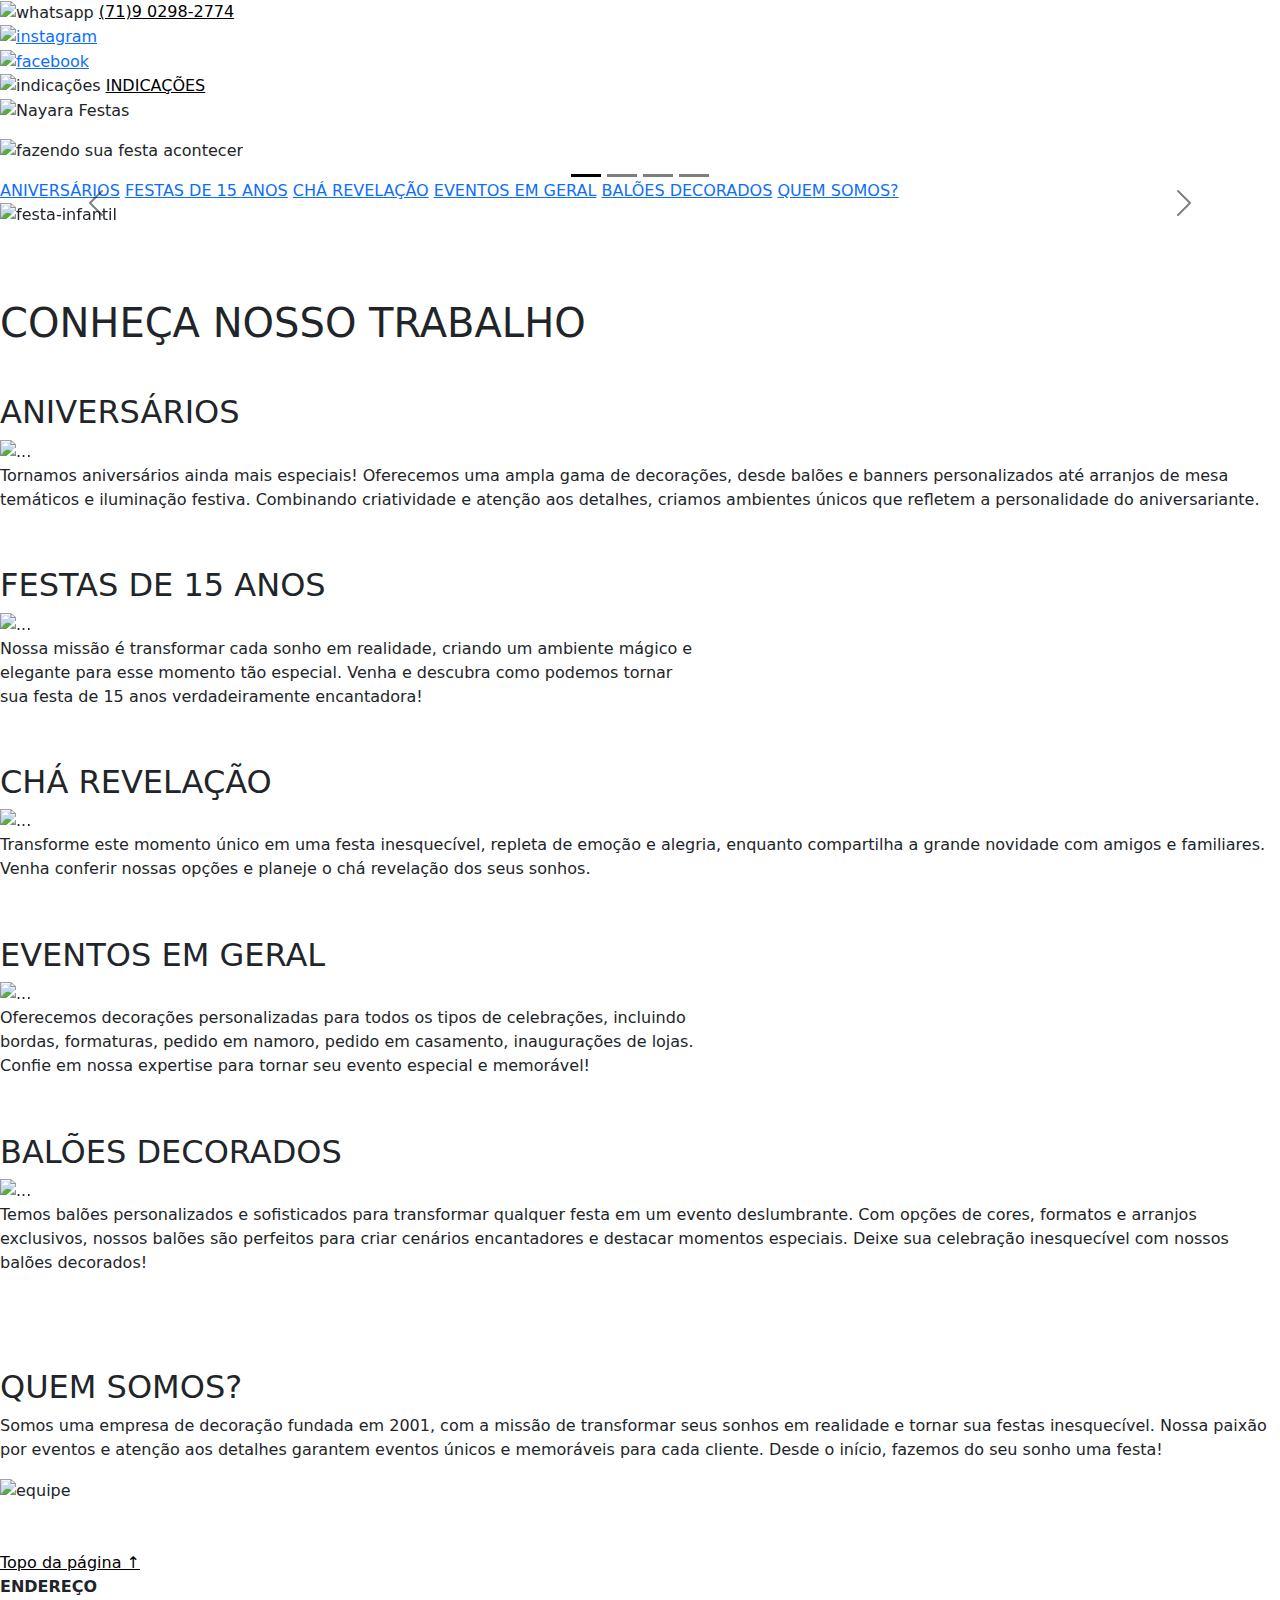
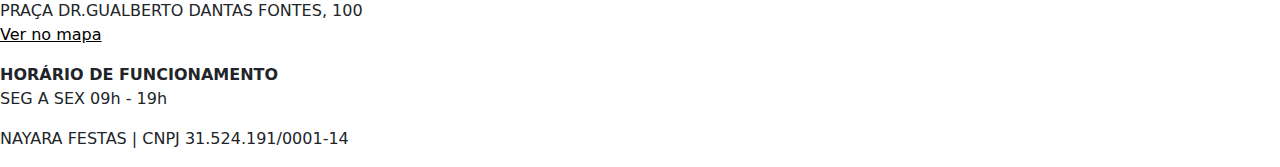
==== PI-final/index.html @ 8890154f "Initial commit" ====
<!DOCTYPE html>
<html lang="pt-br">
<head>
    <meta charset="UTF-8">
    <meta name="viewport" content="width=device-width, initial-scale=1.0">
    <title>Nayara Festas</title>
	<link href="https://cdn.jsdelivr.net/npm/bootstrap@5.3.3/dist/css/bootstrap.min.css" rel="stylesheet"
		integrity="sha384-QWTKZyjpPEjISv5WaRU9OFeRpok6YctnYmDr5pNlyT2bRjXh0JMhjY6hW+ALEwIH" crossorigin="anonymous">
    <script src="https://cdn.jsdelivr.net/npm/bootstrap@5.3.3/dist/js/bootstrap.bundle.min.js"
	integrity="sha384-YvpcrYf0tY3lHB60NNkmXc5s9fDVZLESaAA55NDzOxhy9GkcIdslK1eN7N6jIeHz"
	crossorigin="anonymous"></script>    
    <link rel="stylesheet" href="/css/style.css">
</head>
<body>
    <header>
        <section class="contato">
            <article class="whats">
                <img src="/css/icon/icon-telefone.svg" alt="whatsapp">
                <a class="text-black" href="https://web.whatsapp.com/" target="_blank">(71)9 0298-2774</a>
            </article>
            <article class="social">
                <a href="https://www.instagram.com/" target="_blank">
                  <img src="/css/icon/icon-instagram.svg" alt="instagram">
                </a>
            </article>
            <article class="social">
                <a href="https://pt-br.facebook.com/" target="_blank">
                  <img src="/css/icon/icon-facebook.svg" alt="facebook">
                </a>
            </article>
            <article class="indica">
                <img src="/css/icon/icon-indica.svg" alt="indicações">
                <a class="text-black" href="indicacoes.html" target="_blank">INDICAÇÕES</a>
            </article>
        </section>
        <section class="marca">
            <figure id="logo">
                <img src="/css/icon/logodef.png" alt="Nayara Festas">
            </figure>
            <figure id="slogan">
                <img src="/css/icon/slogan.png" alt="fazendo sua festa acontecer">
            </figure>
        </section>
    </header>
    <nav>
        <a class="text-gray" href="#t1">ANIVERSÁRIOS</a>
        <a class="text-gray" href="#t2">FESTAS DE 15 ANOS</a>
        <a class="text-gray" href="#t3">CHÁ REVELAÇÃO</a>
        <a class="text-gray" href="#t4">EVENTOS EM GERAL</a>
        <a class="text-gray" href="#t5">BALÕES DECORADOS</a>
        <a class="text-gray" href="#t6">QUEM SOMOS?</a>
    </nav>
    <main>
        <div id="carouselExampleIndicators" class="carousel slide" data-bs-ride="carousel" data-bs-theme="dark">
			<div class="carousel-indicators">
				<button type="button" data-bs-target="#carouselExampleIndicators" data-bs-slide-to="0" class="active"
					aria-current="true" aria-label="Slide 1"></button>
				<button type="button" data-bs-target="#carouselExampleIndicators" data-bs-slide-to="1"
					aria-label="Slide 2"></button>
				<button type="button" data-bs-target="#carouselExampleIndicators" data-bs-slide-to="2"
					aria-label="Slide 3"></button>
				<button type="button" data-bs-target="#carouselExampleIndicators" data-bs-slide-to="3"
					aria-label="Slide 4"></button>
			</div>
			<div class="carousel-inner-pc">
				<div class="carousel-item active">
					<img src="/css/img/carousel/carousel.jpg" class="d-block w-100" alt="festa-infantil">
				</div>
				<div class="carousel-item">
					<img src="/css/img/carousel/carousel2.jpg" class="d-block w-100" alt="carousel2">
				</div>
				<div class="carousel-item">
					<img src="/css/img/carousel/carousel3.jpg" class="d-block w-100" alt="carousel3">
				</div>
				<div class="carousel-item">
					<img src="/css/img/carousel/carousel4.jpg" class="d-block w-100" alt="carousel4">
				</div>
			</div>
			<button class="carousel-control-prev" type="button" data-bs-target="#carouselExampleIndicators"
				data-bs-slide="prev">
				<span class="carousel-control-prev-icon" aria-hidden="true"></span>
				<span class="visually-hidden">Previous</span>
			</button>
			<button class="carousel-control-next" type="button" data-bs-target="#carouselExampleIndicators"
				data-bs-slide="next">
				<span class="carousel-control-next-icon" aria-hidden="true"></span>
				<span class="visually-hidden">Next</span>
			</button>
		</div>

        <h1 class="t0"><br><br>CONHEÇA NOSSO TRABALHO</h1>


		<h2 id="t1"><br>ANIVERSÁRIOS</h2>

		<div id="container1">
			<div id="c1" class="carousel slide" data-bs-ride="carousel">
				<div class="carousel-inner">
					<div class="carousel-item active 1">
						<img src="/css/img/main/aniversarios.jpg" class="d-block w-100" alt="...">
					</div>
					<div class="carousel-item 1">
						<img src="/css/img/main/aniversarios1.jpg" class="d-block w-100" alt="...">
					</div>
				</div>
			</div>
			<p>Tornamos aniversários ainda mais especiais!
				Oferecemos uma ampla gama de decorações, desde balões e banners personalizados até arranjos de mesa temáticos e iluminação festiva.
				Combinando criatividade e atenção aos detalhes, criamos ambientes únicos que refletem a personalidade do aniversariante.
			</p>
		</div>

        <h2 id="t2"><br>FESTAS DE 15 ANOS</h2>

		<div id="container2">
			<div id="c2" class="carousel slide" data-bs-ride="carousel">
				<div class="carousel-inner">
					<div class="carousel-item active 2">
						<img src="/css/img/main/15anos.jpg" class="d-block w-100" alt="...">
					</div>
					<div class="carousel-item 2">
						<img src="/css/img/main/15anos1.jpg" class="d-block w-100" alt="...">
					</div>
				</div>
			</div>
			<p>Nossa missão é transformar cada sonho em realidade, 
				criando um ambiente mágico e <br>elegante para esse momento tão especial.
				Venha e descubra como podemos tornar <br>sua festa de 15 anos verdadeiramente encantadora!
			</p>
		</div>

        <h2 id="t3"><br>CHÁ REVELAÇÃO</h2>

		<div id="container3">
			<div id="c3" class="carousel slide" data-bs-ride="carousel">
				<div class="carousel-inner">
					<div class="carousel-item active 3">
						<img src="/css/img/main/cha-revelacao.jpg" class="d-block w-100" alt="...">
					</div>
					<div class="carousel-item 3">
						<img src="/css/img/main/cha-revelacao1.jpg" class="d-block w-100" alt="...">
					</div>
				</div>
			</div>
			<p>Transforme este momento único em uma festa inesquecível, repleta de emoção e alegria, enquanto compartilha a grande novidade com amigos e familiares.
				Venha conferir nossas opções e planeje o chá revelação dos seus sonhos.
			</p>
		</div>

        <h2 id="t4"><br>EVENTOS EM GERAL</h2>

		<div id="container4">
			<div id="c4" class="carousel slide" data-bs-ride="carousel">
				<div class="carousel-inner">
					<div class="carousel-item active 4">
						<img src="/css/img/main/geral2.jpg" class="d-block w-100" alt="...">
					</div>
					<div class="carousel-item 4">
						<img src="/css/img/main/geral3.jpg" class="d-block w-100" alt="...">
					</div>
				</div>
			</div>
			<p>Oferecemos decorações personalizadas para todos os tipos de celebrações, incluindo<br>
				bordas, formaturas, pedido em namoro, pedido em casamento,
				inaugurações de lojas. <br>
				Confie em nossa expertise para tornar seu evento especial e memorável!
			</p>
		</div>

        <h2 id="t5"><br>BALÕES DECORADOS</h2>

		<div id="container5">
			<div id="c5" class="carousel slide" data-bs-ride="carousel">
				<div class="carousel-inner">
					<div class="carousel-item active 5">
						<img src="/css/img/main/baloes.jpg" class="d-block w-100" alt="...">
					</div>
					<div class="carousel-item 5">
						<img src="/css/img/main/baloes1.jpg" class="d-block w-100" alt="...">
					</div>
					<div class="carousel-item 5">
						<img src="/css/img/main/baloes2.jpg" class="d-block w-100" alt="...">
					</div>
				</div>
			</div>
			<p>Temos balões personalizados e sofisticados para transformar qualquer festa em um evento deslumbrante.
				Com opções de cores, formatos e arranjos exclusivos, nossos balões são perfeitos para criar cenários encantadores e destacar momentos especiais. 
				Deixe sua celebração inesquecível com nossos balões decorados!
			</p>
		</div>

        <h2 id="t6"><br><br>QUEM SOMOS?</h2>

		<div id="container6">
			<p>Somos uma empresa de decoração fundada em 2001, com a missão de transformar seus sonhos em realidade e tornar sua festas inesquecível. 
				Nossa paixão por eventos e atenção aos detalhes garantem eventos únicos e memoráveis 
				para cada cliente. Desde o início, fazemos do seu sonho uma festa!
			</p>
			<img src="/css/img/main/equipe.jpg" alt="equipe">
		</div>

		<a id="t7" class="text-black" href="#logo"><br><br>Topo da página ↑</a>
    </main>

    <footer>
        <article class="foot1">
        <p><strong>ENDEREÇO</strong> <br>PRAÇA DR.GUALBERTO DANTAS FONTES, 100 <br> <a class="text-black" href="https://maps.app.goo.gl/CXGRJ47nJtvDRbKX6" target="_blank">Ver no mapa</a><br> </p>
		<p><strong>HORÁRIO DE FUNCIONAMENTO</strong> <br>SEG A SEX 09h - 19h</p>
        </article>
        <article class="foot2">
        <p>NAYARA FESTAS | CNPJ 31.524.191/0001-14</p>
        </article>
    </footer>
</body>
</html>
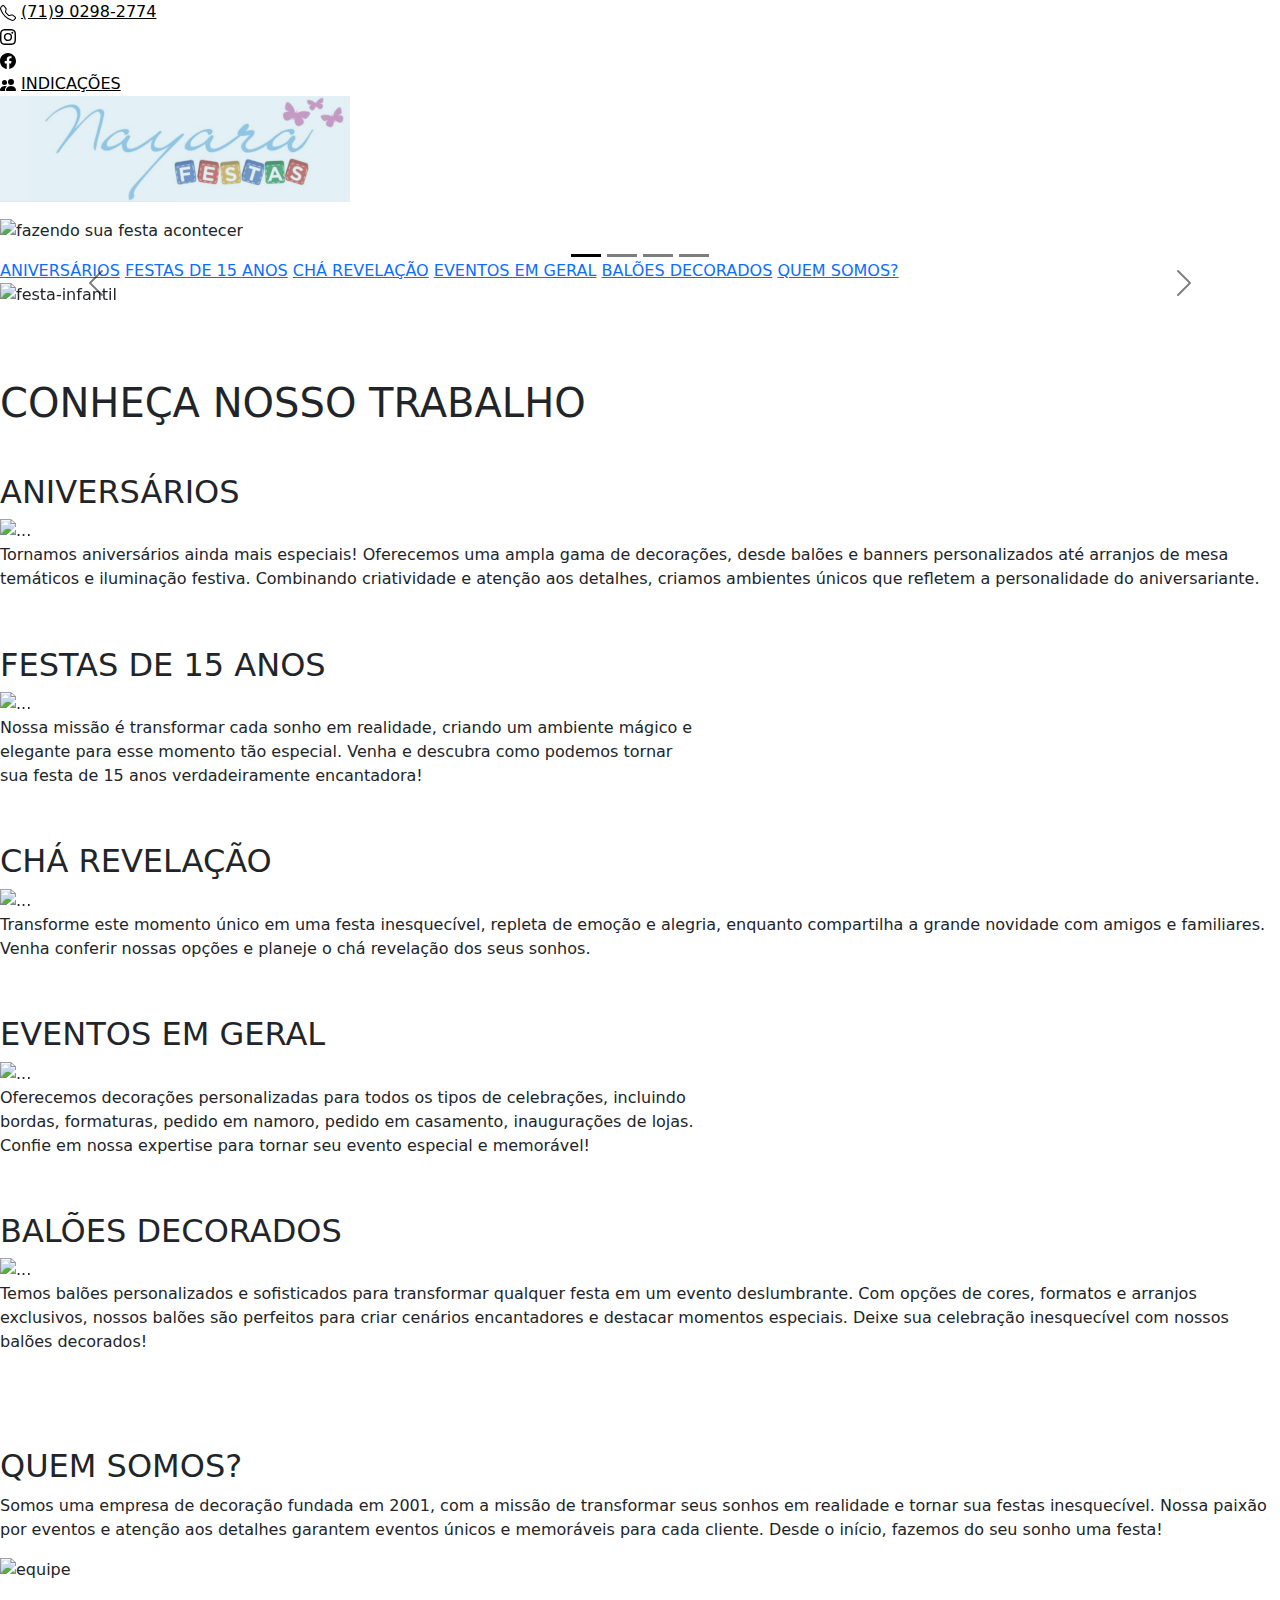
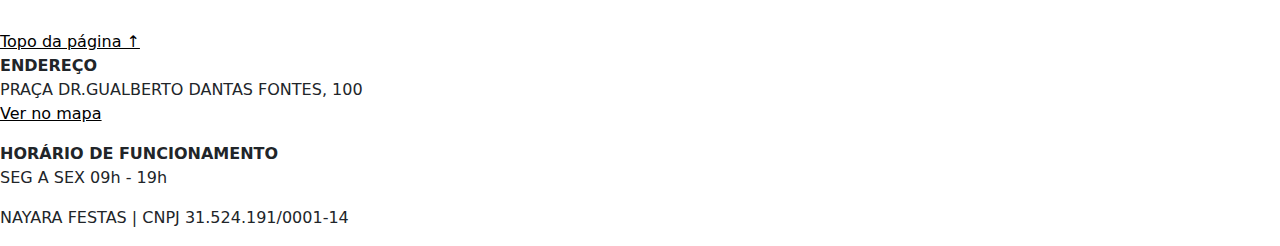
==== commit c2716f01: "Atualizando CSS do index.html" ====
--- a/PI-final/index.html
+++ b/PI-final/index.html
@@ -9,36 +9,36 @@
     <script src="https://cdn.jsdelivr.net/npm/bootstrap@5.3.3/dist/js/bootstrap.bundle.min.js"
 	integrity="sha384-YvpcrYf0tY3lHB60NNkmXc5s9fDVZLESaAA55NDzOxhy9GkcIdslK1eN7N6jIeHz"
 	crossorigin="anonymous"></script>    
-    <link rel="stylesheet" href="/css/style.css">
+    <link rel="stylesheet" href="PI-final/css/style.css">
 </head>
 <body>
     <header>
         <section class="contato">
             <article class="whats">
-                <img src="/css/icon/icon-telefone.svg" alt="whatsapp">
+                <img src="./css/icon/icon-telefone.svg" alt="whatsapp">
                 <a class="text-black" href="https://web.whatsapp.com/" target="_blank">(71)9 0298-2774</a>
             </article>
             <article class="social">
                 <a href="https://www.instagram.com/" target="_blank">
-                  <img src="/css/icon/icon-instagram.svg" alt="instagram">
+                  <img src="./css/icon/icon-instagram.svg" alt="instagram">
                 </a>
             </article>
             <article class="social">
                 <a href="https://pt-br.facebook.com/" target="_blank">
-                  <img src="/css/icon/icon-facebook.svg" alt="facebook">
+                  <img src="./css/icon/icon-facebook.svg" alt="facebook">
                 </a>
             </article>
             <article class="indica">
-                <img src="/css/icon/icon-indica.svg" alt="indicações">
+                <img src="./css/icon/icon-indica.svg" alt="indicações">
                 <a class="text-black" href="indicacoes.html" target="_blank">INDICAÇÕES</a>
             </article>
         </section>
         <section class="marca">
             <figure id="logo">
-                <img src="/css/icon/logodef.png" alt="Nayara Festas">
+                <img src="./css/icon/logodef.png" alt="Nayara Festas">
             </figure>
             <figure id="slogan">
-                <img src="/css/icon/slogan.png" alt="fazendo sua festa acontecer">
+                <img src=".../css/icon/slogan.png" alt="fazendo sua festa acontecer">
             </figure>
         </section>
     </header>
@@ -212,4 +212,4 @@
         </article>
     </footer>
 </body>
-</html>+</html>
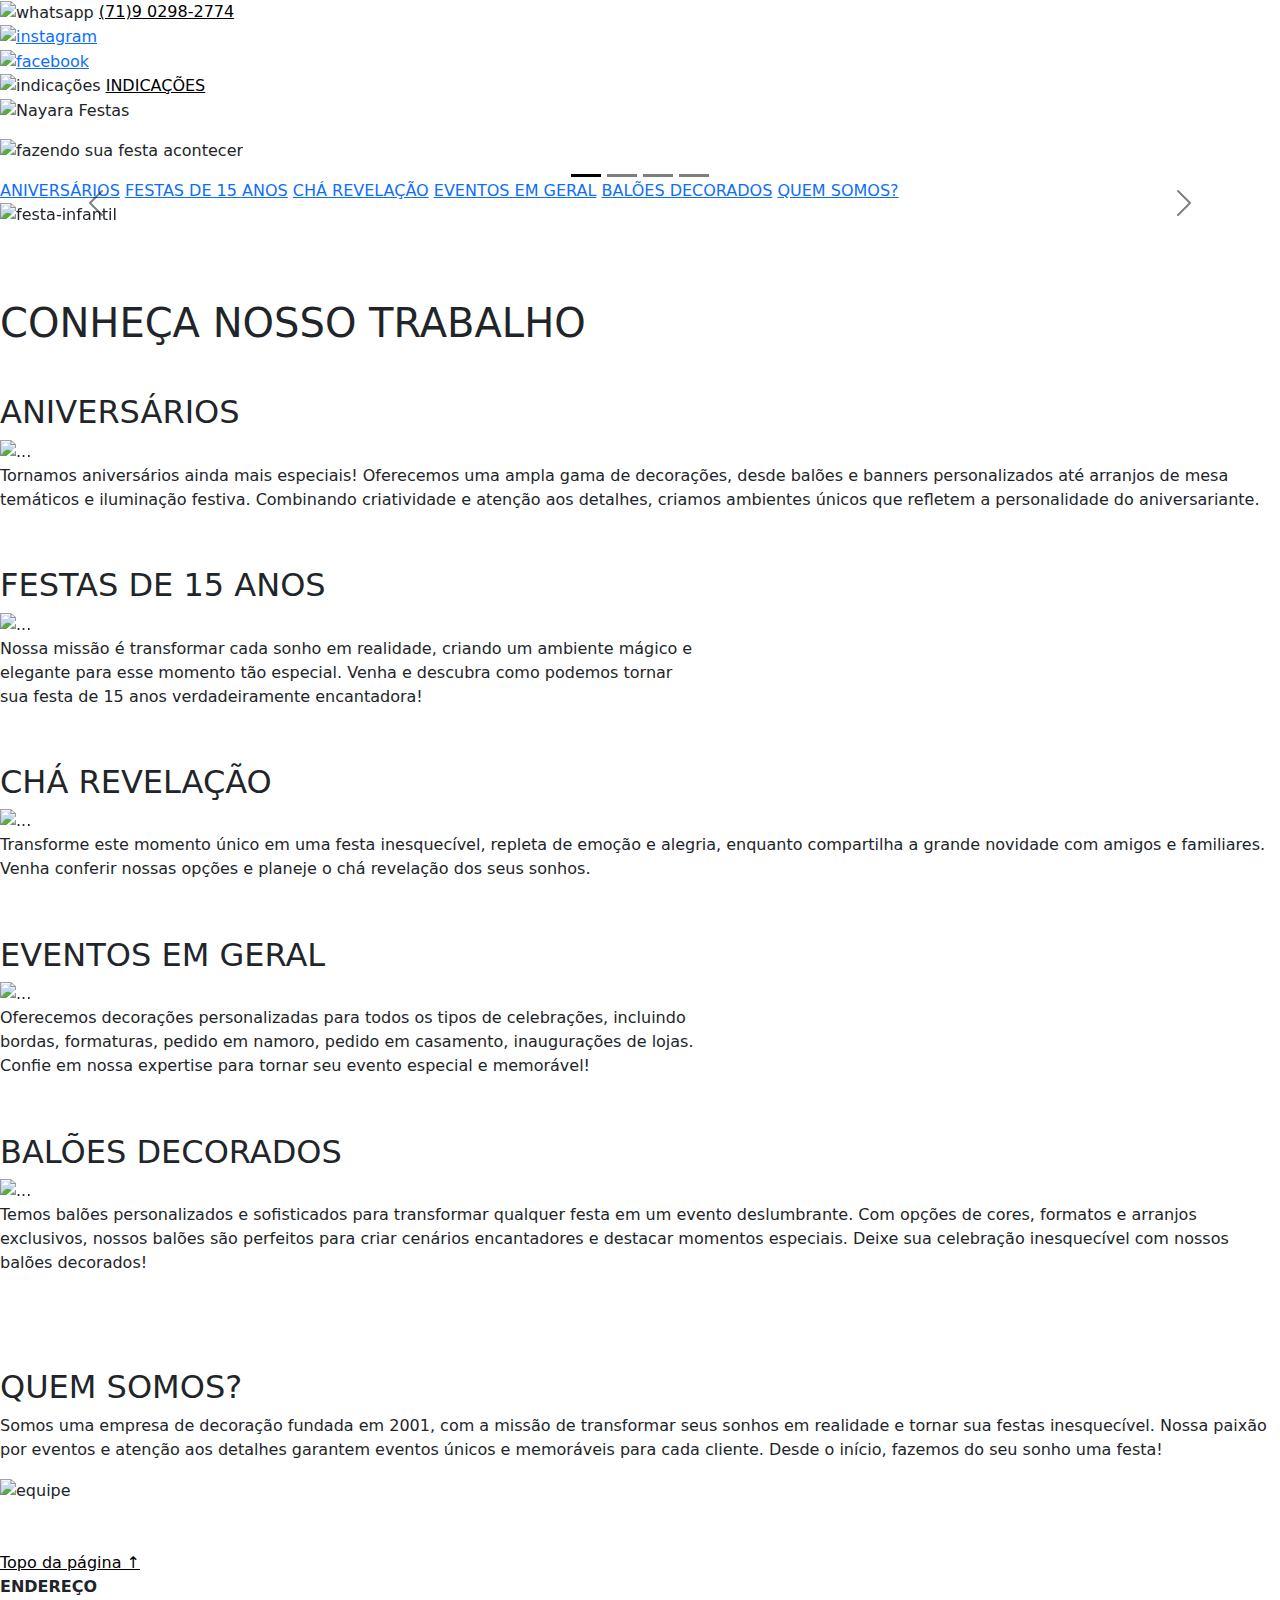
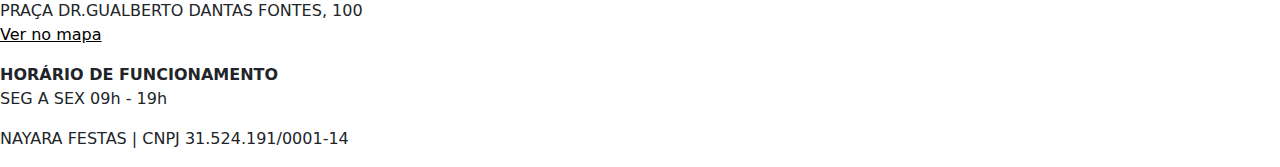
==== commit f9d04d5e: "Testando links" ====
--- a/PI-final/index.html
+++ b/PI-final/index.html
@@ -9,33 +9,33 @@
     <script src="https://cdn.jsdelivr.net/npm/bootstrap@5.3.3/dist/js/bootstrap.bundle.min.js"
 	integrity="sha384-YvpcrYf0tY3lHB60NNkmXc5s9fDVZLESaAA55NDzOxhy9GkcIdslK1eN7N6jIeHz"
 	crossorigin="anonymous"></script>    
-    <link rel="stylesheet" href="PI-final/css/style.css">
+    <link rel="stylesheet" href="../css/style.css">
 </head>
 <body>
     <header>
         <section class="contato">
             <article class="whats">
-                <img src="./css/icon/icon-telefone.svg" alt="whatsapp">
+                <img src=".../css/icon/icon-telefone.svg" alt="whatsapp">
                 <a class="text-black" href="https://web.whatsapp.com/" target="_blank">(71)9 0298-2774</a>
             </article>
             <article class="social">
                 <a href="https://www.instagram.com/" target="_blank">
-                  <img src="./css/icon/icon-instagram.svg" alt="instagram">
+                  <img src=".../css/icon/icon-instagram.svg" alt="instagram">
                 </a>
             </article>
             <article class="social">
                 <a href="https://pt-br.facebook.com/" target="_blank">
-                  <img src="./css/icon/icon-facebook.svg" alt="facebook">
+                  <img src=".../css/icon/icon-facebook.svg" alt="facebook">
                 </a>
             </article>
             <article class="indica">
-                <img src="./css/icon/icon-indica.svg" alt="indicações">
+                <img src=".../css/icon/icon-indica.svg" alt="indicações">
                 <a class="text-black" href="indicacoes.html" target="_blank">INDICAÇÕES</a>
             </article>
         </section>
         <section class="marca">
             <figure id="logo">
-                <img src="./css/icon/logodef.png" alt="Nayara Festas">
+                <img src=".../css/icon/logodef.png" alt="Nayara Festas">
             </figure>
             <figure id="slogan">
                 <img src=".../css/icon/slogan.png" alt="fazendo sua festa acontecer">
@@ -212,4 +212,4 @@
         </article>
     </footer>
 </body>
-</html>
+</html>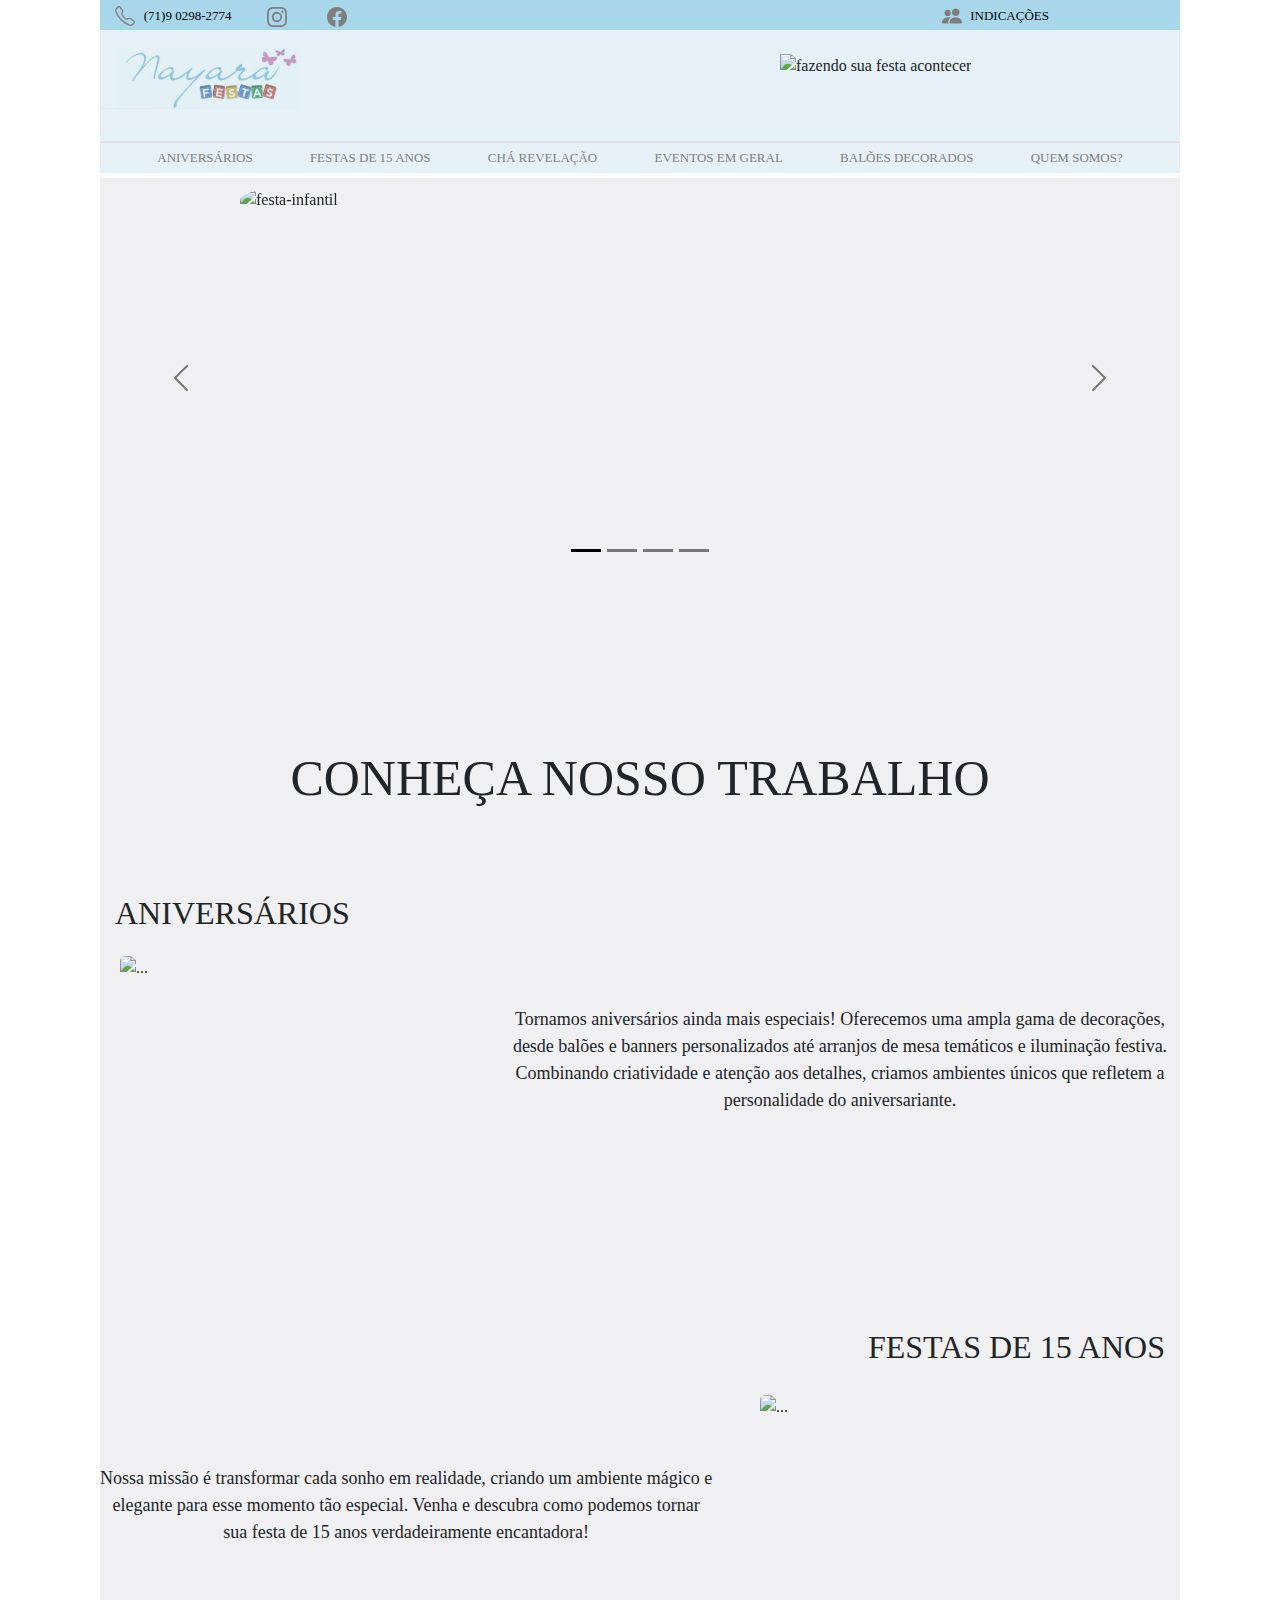
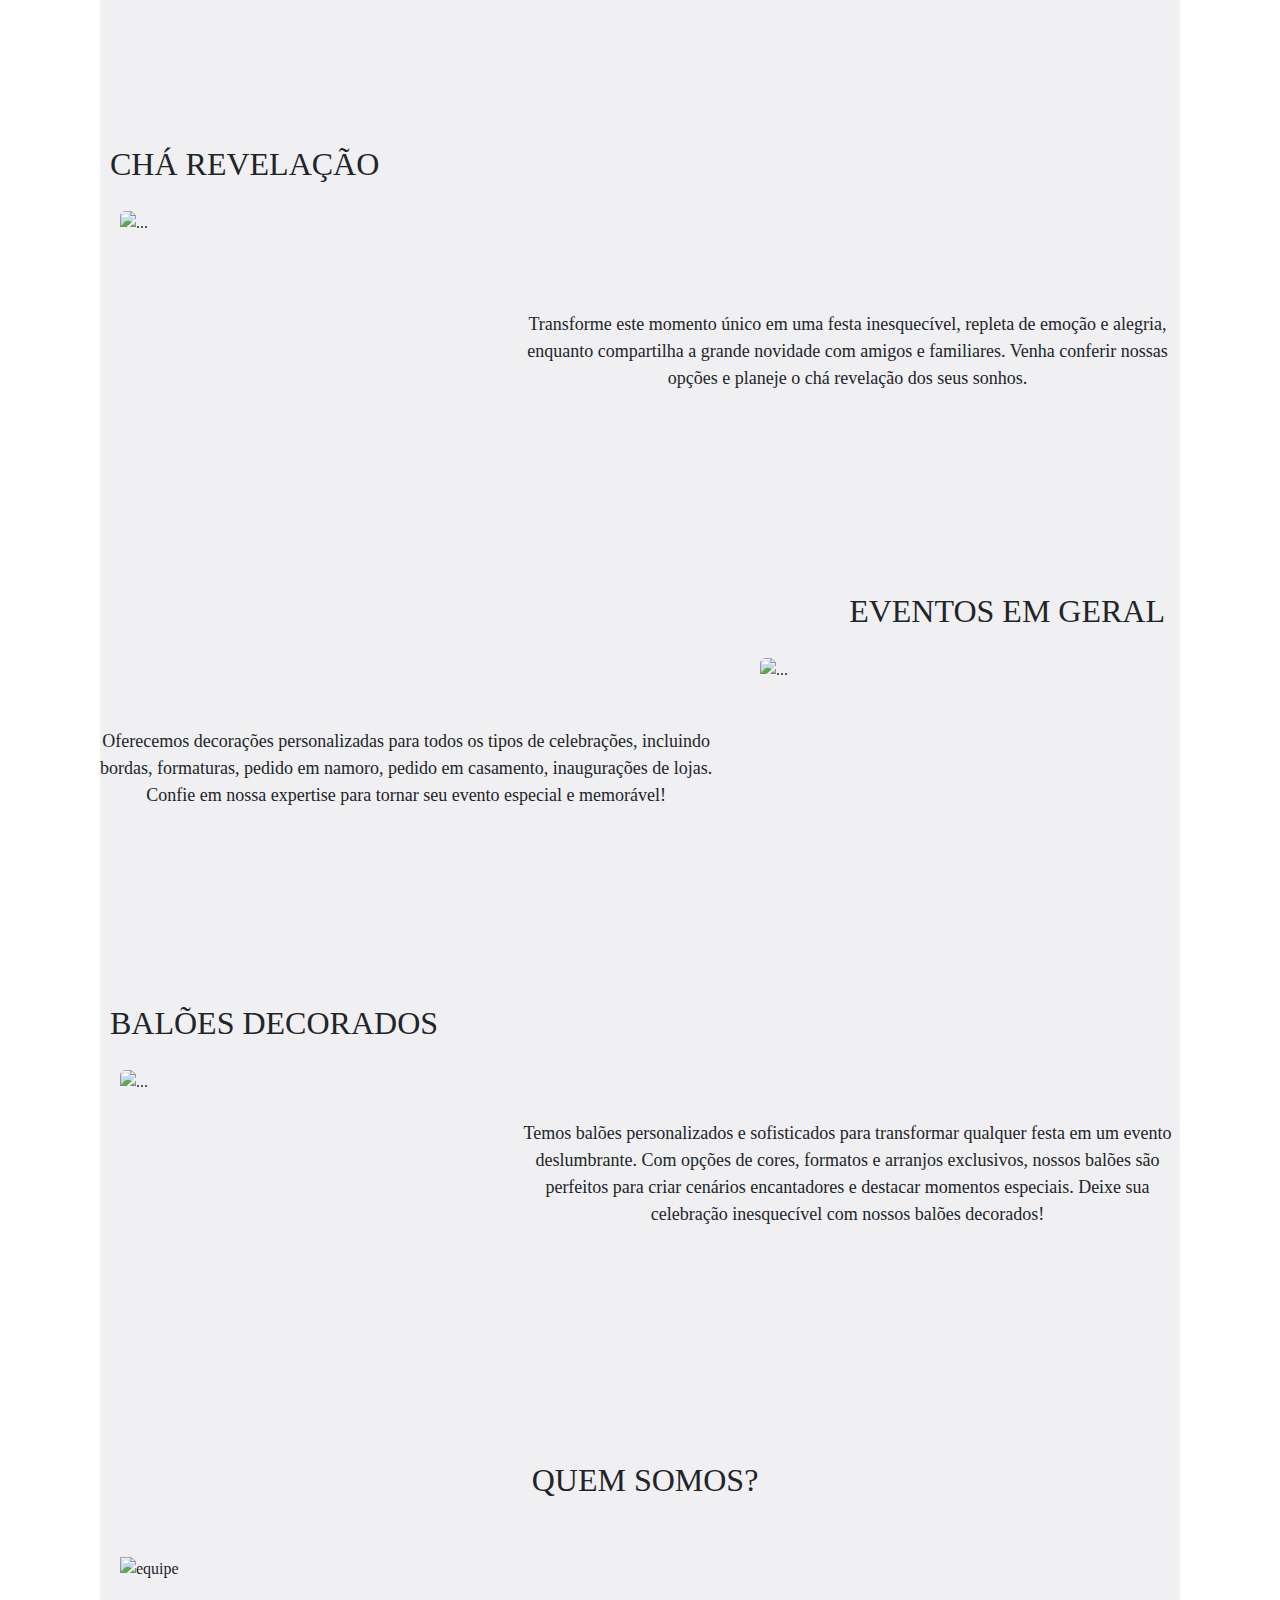
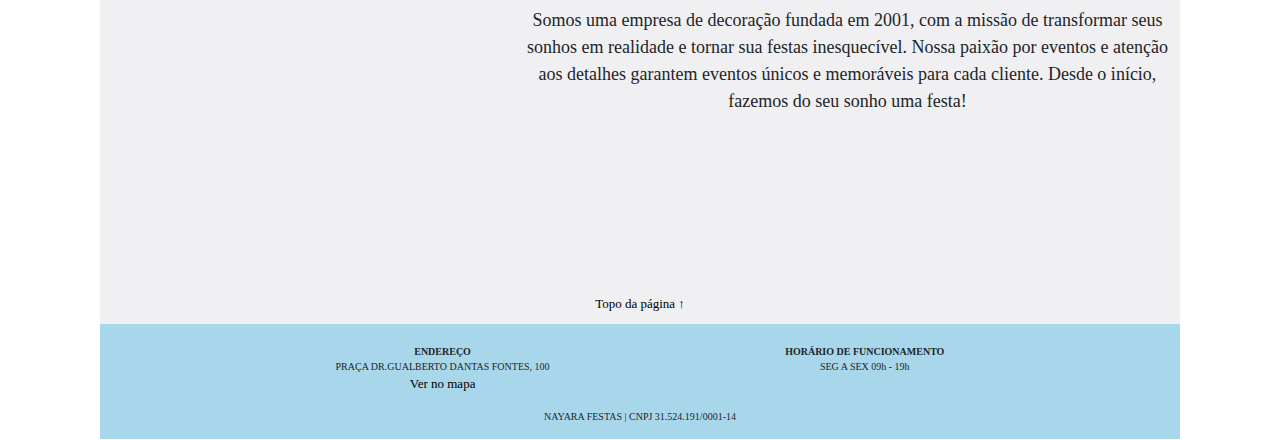
==== commit 059a8904: "Testando links 2" ====
--- a/PI-final/index.html
+++ b/PI-final/index.html
@@ -9,33 +9,33 @@
     <script src="https://cdn.jsdelivr.net/npm/bootstrap@5.3.3/dist/js/bootstrap.bundle.min.js"
 	integrity="sha384-YvpcrYf0tY3lHB60NNkmXc5s9fDVZLESaAA55NDzOxhy9GkcIdslK1eN7N6jIeHz"
 	crossorigin="anonymous"></script>    
-    <link rel="stylesheet" href="../css/style.css">
+    <link rel="stylesheet" href="./css/style.css">
 </head>
 <body>
     <header>
         <section class="contato">
             <article class="whats">
-                <img src=".../css/icon/icon-telefone.svg" alt="whatsapp">
+                <img src="./css/icon/icon-telefone.svg" alt="whatsapp">
                 <a class="text-black" href="https://web.whatsapp.com/" target="_blank">(71)9 0298-2774</a>
             </article>
             <article class="social">
                 <a href="https://www.instagram.com/" target="_blank">
-                  <img src=".../css/icon/icon-instagram.svg" alt="instagram">
+                  <img src="./css/icon/icon-instagram.svg" alt="instagram">
                 </a>
             </article>
             <article class="social">
                 <a href="https://pt-br.facebook.com/" target="_blank">
-                  <img src=".../css/icon/icon-facebook.svg" alt="facebook">
+                  <img src="./css/icon/icon-facebook.svg" alt="facebook">
                 </a>
             </article>
             <article class="indica">
-                <img src=".../css/icon/icon-indica.svg" alt="indicações">
+                <img src="./css/icon/icon-indica.svg" alt="indicações">
                 <a class="text-black" href="indicacoes.html" target="_blank">INDICAÇÕES</a>
             </article>
         </section>
         <section class="marca">
             <figure id="logo">
-                <img src=".../css/icon/logodef.png" alt="Nayara Festas">
+                <img src="./css/icon/logodef.png" alt="Nayara Festas">
             </figure>
             <figure id="slogan">
                 <img src=".../css/icon/slogan.png" alt="fazendo sua festa acontecer">
--- a/PI-final/css/style.css
+++ b/PI-final/css/style.css
@@ -0,0 +1,409 @@
+* {
+    margin: 0;
+    padding: 0;
+    font-family: inter;
+    max-width: 100%;
+}
+
+@font-face {
+    font-family: inter;
+    src: url(/css/font/Inter-VariableFont_slnt\,wght.ttf);
+}
+
+:root {
+    --cor0: rgb(168, 215, 235);
+    --cor1: rgba(209, 157, 157, 0.931);
+    --cor3: rgba(125, 183, 208, 0.2);
+    --cor4: rgba(230, 227, 232, 0.59);
+    --cor5: rgba(229, 182, 182, 0.3);
+    --cor6: rgba(0, 0, 0, 0.753);
+    --cor7: rgb(96, 90, 90);
+}
+
+.text-black {
+    color: black;
+    text-decoration: none;
+}
+
+a.text-black:hover {
+    color: gray !important;
+}
+
+a.text-black:active {
+    color: black;
+}
+
+.text-gray {
+    color: gray;
+    text-decoration: none;
+}
+
+a.text-gray:hover {
+    color: var(--cor1);
+}
+
+a.text-gray:active {
+    color: gray;
+}
+
+.text-black-2 {
+    color:var(--cor6);
+    text-decoration: none;
+}
+
+a.text-black-2:hover {
+    text-decoration: none;
+    color: var(--cor1);
+}
+
+a.text-black-2:active {
+    color: black;
+}
+
+img {
+    width: 100%;
+}
+
+header {
+    background-color: var(--cor3);
+    margin: auto;
+    min-width: 320px;
+    max-width: 1080px;
+    height: 120px;
+    border-bottom: 2px solid var(--cor5);
+}
+
+.contato {
+    display: flex;
+    align-items: center;
+    background-color: var(--cor0);
+    min-width: 320px;
+    max-width: 1080px;
+    height: 30px;
+    font-size: 15px;
+    margin-bottom: 20px;
+    position: fixed; 
+    top: 0; 
+    width: 100%; 
+    z-index: 1;
+}
+
+.contato img {
+    filter: invert(52%) sepia(1%) saturate(561%) hue-rotate(357deg) brightness(96%) contrast(84%);
+    width: 30px;
+    height: 20px;
+}
+
+.whats {
+    padding-left: 10px;
+}
+
+.social {
+    padding-left: 30px;
+}
+
+.indica {
+    padding-left: 585px;
+}
+
+.marca {
+    display: flex;
+    justify-content: space-between;
+    margin-top: 23px;
+}
+
+#logo {
+    width: 200px;
+    height: 200px;
+    padding-top: 25px;
+}
+
+#slogan {
+    width: 400px;
+    height: 100px;
+    padding-right: 60px;
+    padding-top: 30px;
+}
+
+nav {
+    display: flex;
+    justify-content: space-evenly;
+    align-items: center;
+    background-color: var(--cor3);
+    margin: auto;
+    min-width: 320px;
+    max-width: 1080px;
+    font-size: 11px;
+    height: 30px;
+}
+
+main {
+    background-color: var(--cor4);
+    margin: auto;
+    min-width: 320px;
+    max-width: 1080px;
+}
+
+.carousel-inner-pc {
+    margin: auto;
+    width: 800px;
+    height: 400px;
+    margin-top: 5px;
+}
+
+.carousel-inner-pc img {
+    padding-top: 10px;
+    width: 600px;
+    height: 450px;
+    border-radius: 5%;
+}
+
+#carouselExampleIndicators {
+    height: auto;
+    width: auto;
+}
+
+.t0 {
+    padding-top: 50px;
+    text-align: center;
+    font-size: 50px;
+    padding-bottom: 40px;
+}
+
+#t1 {
+    text-align: left;
+    padding-left: 15px;
+    padding-bottom: 15px;
+}
+
+#c1 {
+    display: flex;
+    padding-left: 20px;
+    width: auto;
+    height: auto;
+    max-width: 400px;
+    max-height: 300px;
+    border-radius: 20%;
+    position: absolute;
+}
+
+#container1 p {
+    display: flex;
+    text-align: center;
+    font-size: 18px;
+    padding-left: 400px;
+    padding-top: 50px;
+}
+
+#t2 {
+    padding-top: 160px;
+    text-align: right;
+    padding-right: 15px;
+}
+
+#c2 {
+    display: flex;
+    width: auto;
+    height: auto;
+    max-width: 400px;
+    max-height: 300px;
+    border-radius: 20%;
+    position: absolute;
+    margin-left: 660px;
+    padding-top: 20px;
+}
+
+#container2 p {
+    display: flex;
+    text-align: center;
+    padding-top: 90px;
+    padding-right: 418px;
+    font-size: 18px;
+}
+
+#t3 {
+    padding-bottom: 20px;
+    padding-top: 145px;
+    padding-left: 10px;
+}
+
+#c3 {
+    display: flex;
+    padding-left: 20px;
+    width: auto;
+    height: auto;
+    max-width: 400px;
+    max-height: 300px;
+    border-radius: 20%;
+    position: absolute;
+}
+
+#container3 p {
+    display: flex;
+    text-align: center;
+    font-size: 18px;
+    padding-left: 415px;
+    padding-top: 100px;
+}
+
+#t4 {
+    padding-top: 145px;
+    text-align: right;
+    padding-right: 15px;
+}
+
+#c4 {
+    display: flex;
+    width: auto;
+    height: auto;
+    max-width: 400px;
+    max-height: 300px;
+    border-radius: 20%;
+    position: absolute;
+    margin-left: 660px;
+    padding-top: 20px;
+}
+
+#container4 p {
+    display: flex;
+    text-align: center;
+    padding-top: 90px;
+    padding-right: 418px;
+    font-size: 18px;
+}
+
+#t5 {
+    padding-bottom: 20px;
+    padding-top: 140px;
+    padding-left: 10px;
+}
+
+#c5 {
+    display: flex;
+    padding-left: 20px;
+    width: auto;
+    height: auto;
+    max-width: 400px;
+    max-height: 300px;
+    border-radius: 20%;
+    position: absolute;
+}
+
+#container5 p {
+    display: flex;
+    text-align: center;
+    font-size: 18px;
+    padding-left: 415px;
+    padding-top: 50px;
+}
+
+#t6 {
+    padding-bottom: 50px;
+    padding-top: 140px;
+    padding-left: 10px;
+    text-align: center;
+}
+
+#container6 {
+    display: flex;
+}
+
+#container6 img {
+    display: flex;
+    padding-left: 20px;
+    width: auto;
+    height: auto;
+    max-width: 400px;
+    max-height: 300px;
+    border-radius: 20%;
+    position: absolute;
+}
+
+#container6 p {
+    display: flex;
+    text-align: center;
+    font-size: 18px;
+    padding-left: 415px;
+    padding-top: 50px;
+    margin-bottom: 100px;
+}
+
+#t7 {
+    display: flex;
+    justify-content: center;
+    padding-top: 40px;
+    padding-bottom: 10px;
+}
+
+.carousel-inner {
+    border-radius: 20%;
+}
+
+footer {
+    background-color: var(--cor0);
+    margin: auto;
+    min-width: 320px;
+    max-width: 1080px;
+    height: 115px;
+    padding-top: 10px;
+}
+
+.foot1 {
+    display: flex;
+    justify-content: space-evenly;
+    text-align: center;
+    font-size: 10px;
+    padding-top: 10px;
+}
+
+.foot2 {
+    display: flex;
+    justify-content: center;
+    font-size: 10px;
+}
+
+.t8 {
+	display: flex;
+	justify-content: center;
+	text-align: center;
+	font-size: 20px;
+	color: var(--cor7);
+    padding-top: 60px;
+}
+
+.cards1 {
+    display: flex;
+    padding-top: 50px;
+    justify-content: space-evenly;
+}
+
+.cards2 {
+    display: flex;
+    justify-content: space-evenly;
+    padding-top: 100px;
+    padding-bottom: 15px;
+}
+
+.card p, a {
+    text-align: center;
+    font-size: 13px;
+}
+
+.card-img-top1 {
+    height: 250px;
+}
+
+.card-img-top2 {
+    height: 250px;
+}
+
+.card-img-top3 {
+    height: 250px;
+}
+
+
+
+
+
+
+
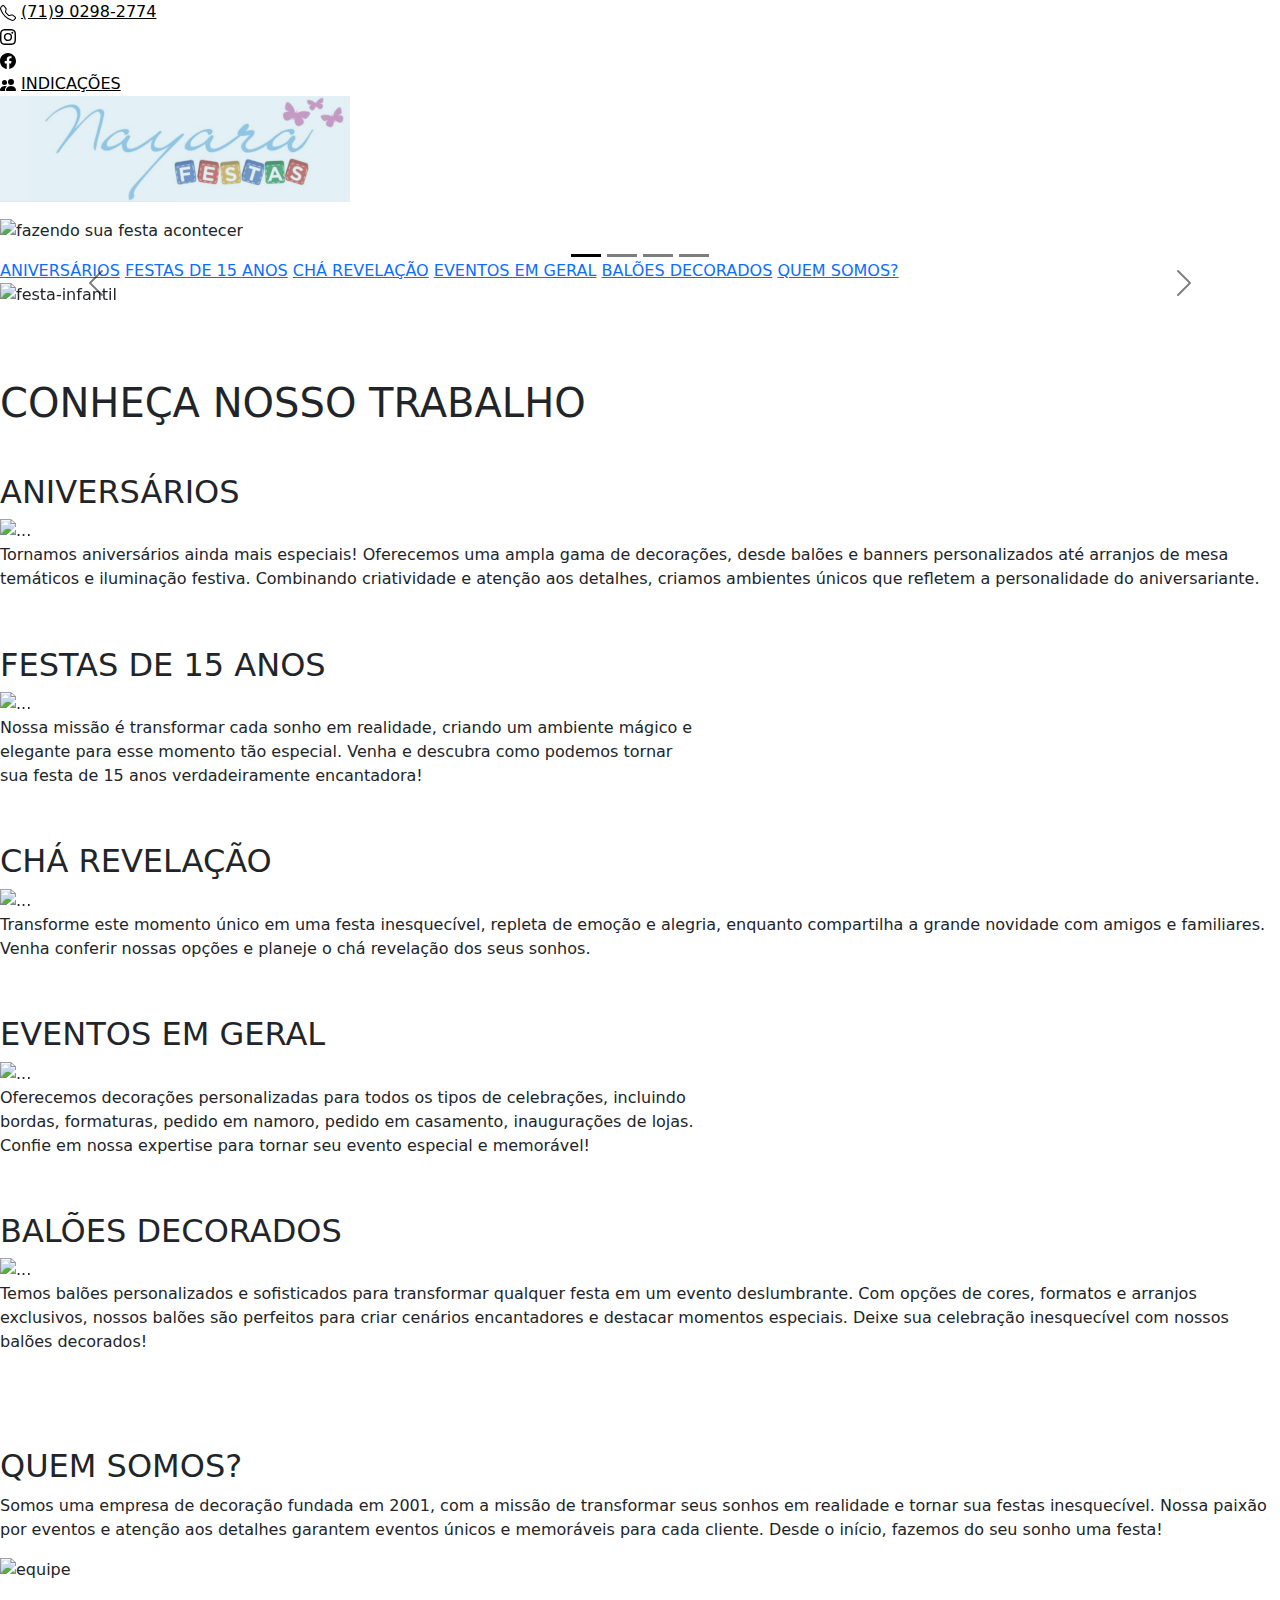
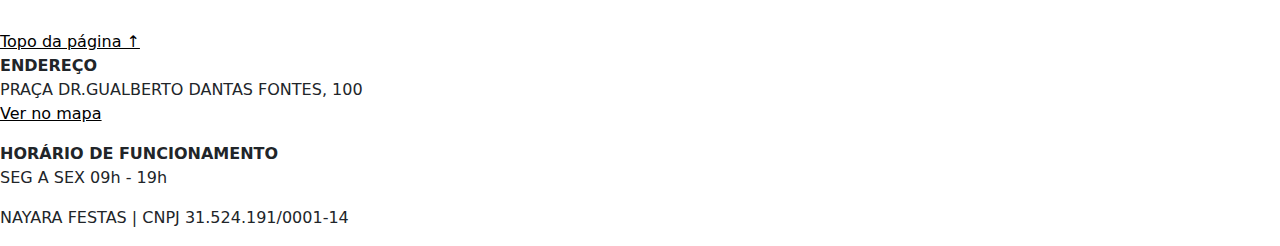
==== commit 685a7275: "Atualizando folhas de estilo" ====
--- a/PI-final/index.html
+++ b/PI-final/index.html
@@ -9,7 +9,7 @@
     <script src="https://cdn.jsdelivr.net/npm/bootstrap@5.3.3/dist/js/bootstrap.bundle.min.js"
 	integrity="sha384-YvpcrYf0tY3lHB60NNkmXc5s9fDVZLESaAA55NDzOxhy9GkcIdslK1eN7N6jIeHz"
 	crossorigin="anonymous"></script>    
-    <link rel="stylesheet" href="./css/style.css">
+    <link rel="stylesheet" href="/PI-final2/PI-final/css/style.css">
 </head>
 <body>
     <header>
@@ -212,4 +212,4 @@
         </article>
     </footer>
 </body>
-</html>+</html>
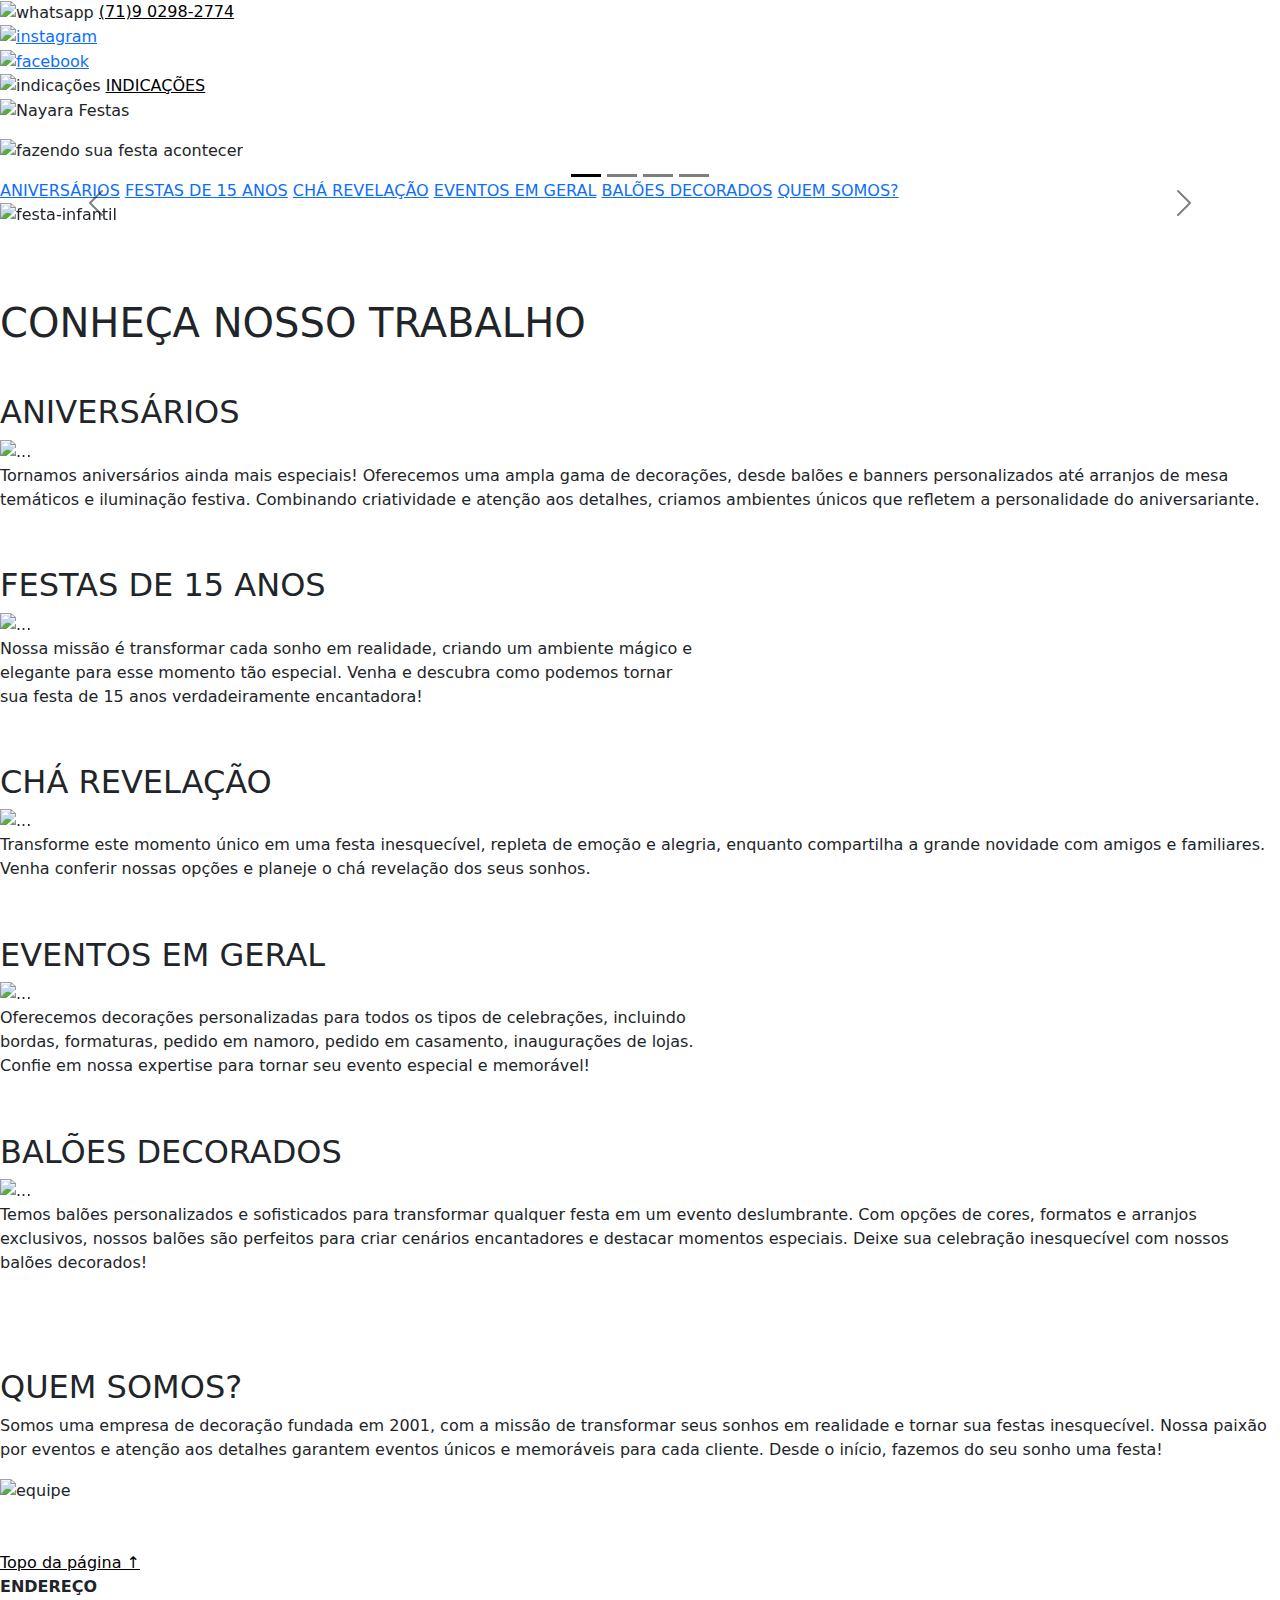
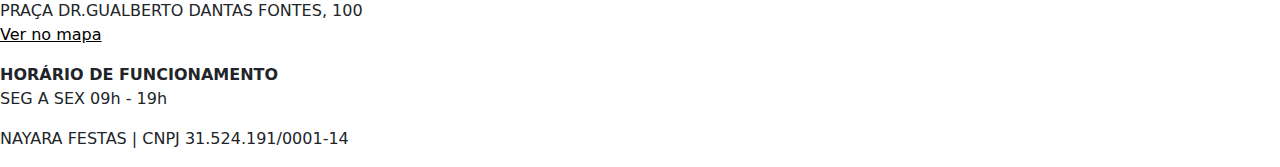
==== commit 7a27fbc3: "Atualizando fonte e imagens" ====
--- a/PI-final/index.html
+++ b/PI-final/index.html
@@ -15,30 +15,30 @@
     <header>
         <section class="contato">
             <article class="whats">
-                <img src="./css/icon/icon-telefone.svg" alt="whatsapp">
+                <img src="/PI-final2/PI-final/css/icon/icon-telefone.svg" alt="whatsapp">
                 <a class="text-black" href="https://web.whatsapp.com/" target="_blank">(71)9 0298-2774</a>
             </article>
             <article class="social">
                 <a href="https://www.instagram.com/" target="_blank">
-                  <img src="./css/icon/icon-instagram.svg" alt="instagram">
+                  <img src="/PI-final2/PI-final/css/icon/icon-instagram.svg" alt="instagram">
                 </a>
             </article>
             <article class="social">
                 <a href="https://pt-br.facebook.com/" target="_blank">
-                  <img src="./css/icon/icon-facebook.svg" alt="facebook">
+                  <img src="/PI-final2/PI-final/css/icon/icon-facebook.svg" alt="facebook">
                 </a>
             </article>
             <article class="indica">
-                <img src="./css/icon/icon-indica.svg" alt="indicações">
+                <img src="/PI-final2/PI-final/css/icon/icon-indica.svg" alt="indicações">
                 <a class="text-black" href="indicacoes.html" target="_blank">INDICAÇÕES</a>
             </article>
         </section>
         <section class="marca">
             <figure id="logo">
-                <img src="./css/icon/logodef.png" alt="Nayara Festas">
+                <img src="/PI-final2/PI-final/css/icon/logodef.png" alt="Nayara Festas">
             </figure>
             <figure id="slogan">
-                <img src=".../css/icon/slogan.png" alt="fazendo sua festa acontecer">
+                <img src="/PI-final2/PI-final/css/icon/slogan.png" alt="fazendo sua festa acontecer">
             </figure>
         </section>
     </header>
@@ -64,16 +64,16 @@
 			</div>
 			<div class="carousel-inner-pc">
 				<div class="carousel-item active">
-					<img src="/css/img/carousel/carousel.jpg" class="d-block w-100" alt="festa-infantil">
+					<img src="/PI-final2/PI-final/css/img/carousel/carousel.jpg" class="d-block w-100" alt="festa-infantil">
 				</div>
 				<div class="carousel-item">
-					<img src="/css/img/carousel/carousel2.jpg" class="d-block w-100" alt="carousel2">
+					<img src="/PI-final2/PI-final/css/img/carousel/carousel2.jpg" class="d-block w-100" alt="carousel2">
 				</div>
 				<div class="carousel-item">
-					<img src="/css/img/carousel/carousel3.jpg" class="d-block w-100" alt="carousel3">
+					<img src="/PI-final2/PI-final/css/img/carousel/carousel3.jpg" class="d-block w-100" alt="carousel3">
 				</div>
 				<div class="carousel-item">
-					<img src="/css/img/carousel/carousel4.jpg" class="d-block w-100" alt="carousel4">
+					<img src="/PI-final2/PI-final/css/img/carousel/carousel4.jpg" class="d-block w-100" alt="carousel4">
 				</div>
 			</div>
 			<button class="carousel-control-prev" type="button" data-bs-target="#carouselExampleIndicators"
@@ -97,10 +97,10 @@
 			<div id="c1" class="carousel slide" data-bs-ride="carousel">
 				<div class="carousel-inner">
 					<div class="carousel-item active 1">
-						<img src="/css/img/main/aniversarios.jpg" class="d-block w-100" alt="...">
+						<img src="/PI-final2/PI-final/css/img/main/aniversarios.jpg" class="d-block w-100" alt="...">
 					</div>
 					<div class="carousel-item 1">
-						<img src="/css/img/main/aniversarios1.jpg" class="d-block w-100" alt="...">
+						<img src="/PI-final2/PI-final/css/img/main/aniversarios1.jpg" class="d-block w-100" alt="...">
 					</div>
 				</div>
 			</div>
@@ -116,10 +116,10 @@
 			<div id="c2" class="carousel slide" data-bs-ride="carousel">
 				<div class="carousel-inner">
 					<div class="carousel-item active 2">
-						<img src="/css/img/main/15anos.jpg" class="d-block w-100" alt="...">
+						<img src="/PI-final2/PI-final/css/img/main/15anos.jpg" class="d-block w-100" alt="...">
 					</div>
 					<div class="carousel-item 2">
-						<img src="/css/img/main/15anos1.jpg" class="d-block w-100" alt="...">
+						<img src="/PI-final2/PI-final/css/img/main/15anos1.jpg" class="d-block w-100" alt="...">
 					</div>
 				</div>
 			</div>
@@ -135,10 +135,10 @@
 			<div id="c3" class="carousel slide" data-bs-ride="carousel">
 				<div class="carousel-inner">
 					<div class="carousel-item active 3">
-						<img src="/css/img/main/cha-revelacao.jpg" class="d-block w-100" alt="...">
+						<img src="/PI-final2/PI-final/css/img/main/cha-revelacao.jpg" class="d-block w-100" alt="...">
 					</div>
 					<div class="carousel-item 3">
-						<img src="/css/img/main/cha-revelacao1.jpg" class="d-block w-100" alt="...">
+						<img src="/PI-final2/PI-final/css/img/main/cha-revelacao1.jpg" class="d-block w-100" alt="...">
 					</div>
 				</div>
 			</div>
@@ -153,10 +153,10 @@
 			<div id="c4" class="carousel slide" data-bs-ride="carousel">
 				<div class="carousel-inner">
 					<div class="carousel-item active 4">
-						<img src="/css/img/main/geral2.jpg" class="d-block w-100" alt="...">
+						<img src="/PI-final2/PI-final/css/img/main/geral2.jpg" class="d-block w-100" alt="...">
 					</div>
 					<div class="carousel-item 4">
-						<img src="/css/img/main/geral3.jpg" class="d-block w-100" alt="...">
+						<img src="/PI-final2/PI-final/css/img/main/geral3.jpg" class="d-block w-100" alt="...">
 					</div>
 				</div>
 			</div>
@@ -173,13 +173,13 @@
 			<div id="c5" class="carousel slide" data-bs-ride="carousel">
 				<div class="carousel-inner">
 					<div class="carousel-item active 5">
-						<img src="/css/img/main/baloes.jpg" class="d-block w-100" alt="...">
+						<img src="/PI-final2/PI-final/css/img/main/baloes.jpg" class="d-block w-100" alt="...">
 					</div>
 					<div class="carousel-item 5">
-						<img src="/css/img/main/baloes1.jpg" class="d-block w-100" alt="...">
+						<img src="/PI-final2/PI-final/css/img/main/baloes1.jpg" class="d-block w-100" alt="...">
 					</div>
 					<div class="carousel-item 5">
-						<img src="/css/img/main/baloes2.jpg" class="d-block w-100" alt="...">
+						<img src="/PI-final2/PI-final/css/img/main/baloes2.jpg" class="d-block w-100" alt="...">
 					</div>
 				</div>
 			</div>
@@ -196,7 +196,7 @@
 				Nossa paixão por eventos e atenção aos detalhes garantem eventos únicos e memoráveis 
 				para cada cliente. Desde o início, fazemos do seu sonho uma festa!
 			</p>
-			<img src="/css/img/main/equipe.jpg" alt="equipe">
+			<img src="/PI-final2/PI-final/css/img/main/equipe.jpg" alt="equipe">
 		</div>
 
 		<a id="t7" class="text-black" href="#logo"><br><br>Topo da página ↑</a>
